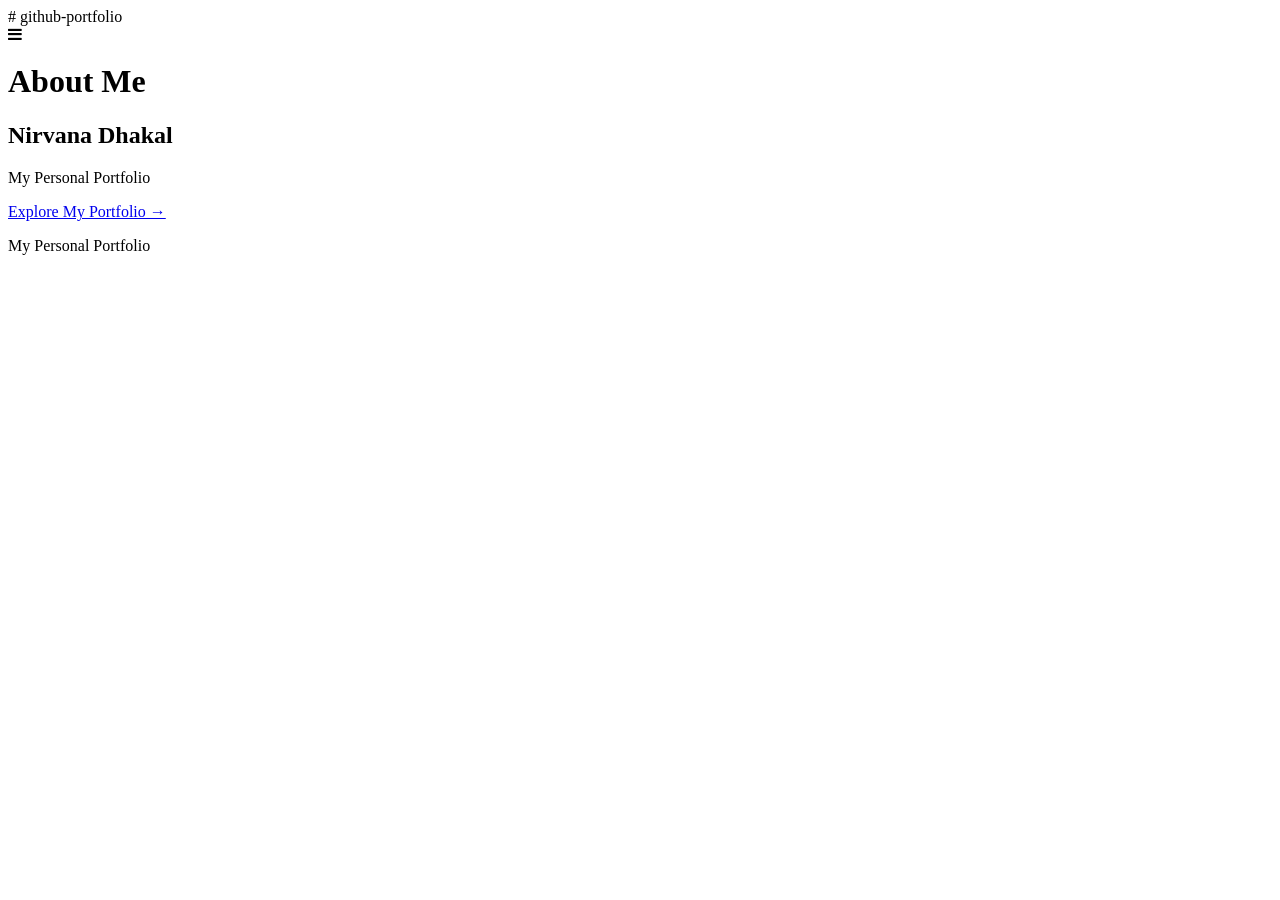
==== index.html @ e817bfe4 "Update and rename README.md to index.html" ====
# github-portfolio
<!DOCTYPE html>
<html lang="en">
<head>
  <meta charset="UTF-8">
  <meta name="viewport" content="width=device-width, initial-scale=1">
  <title>About Me - Nirvana Dhakal</title>

  <link rel="stylesheet" href="https://www.w3schools.com/w3css/5/w3.css">
  <link rel="stylesheet" href="https://cdnjs.cloudflare.com/ajax/libs/font-awesome/4.7.0/css/font-awesome.min.css">
  <link rel="stylesheet" href="style.css">
</head>

<body class="w3-content" style="max-width:1200px">

  <div class="w3-panel">
    <i class="w3-xlarge fa fa-bars"></i>
  </div>

  <div class="hero">
    <div class="w3-container">
      <h1 class="w3-jumbo w3-text-grey">About Me</h1>
      <h2 class="w3-xxlarge">Nirvana Dhakal</h2>
      <p class="w3-xlarge w3-text-grey">
        My Personal Portfolio
      </p>

      <a href="about.html" class="w3-button w3-black w3-padding-large">
        Explore My Portfolio →
      </a>
    </div>
  </div>

  <footer class="w3-container w3-black w3-center w3-padding-32">
    <p>My Personal Portfolio</p>
  </footer>

</body>
</html>
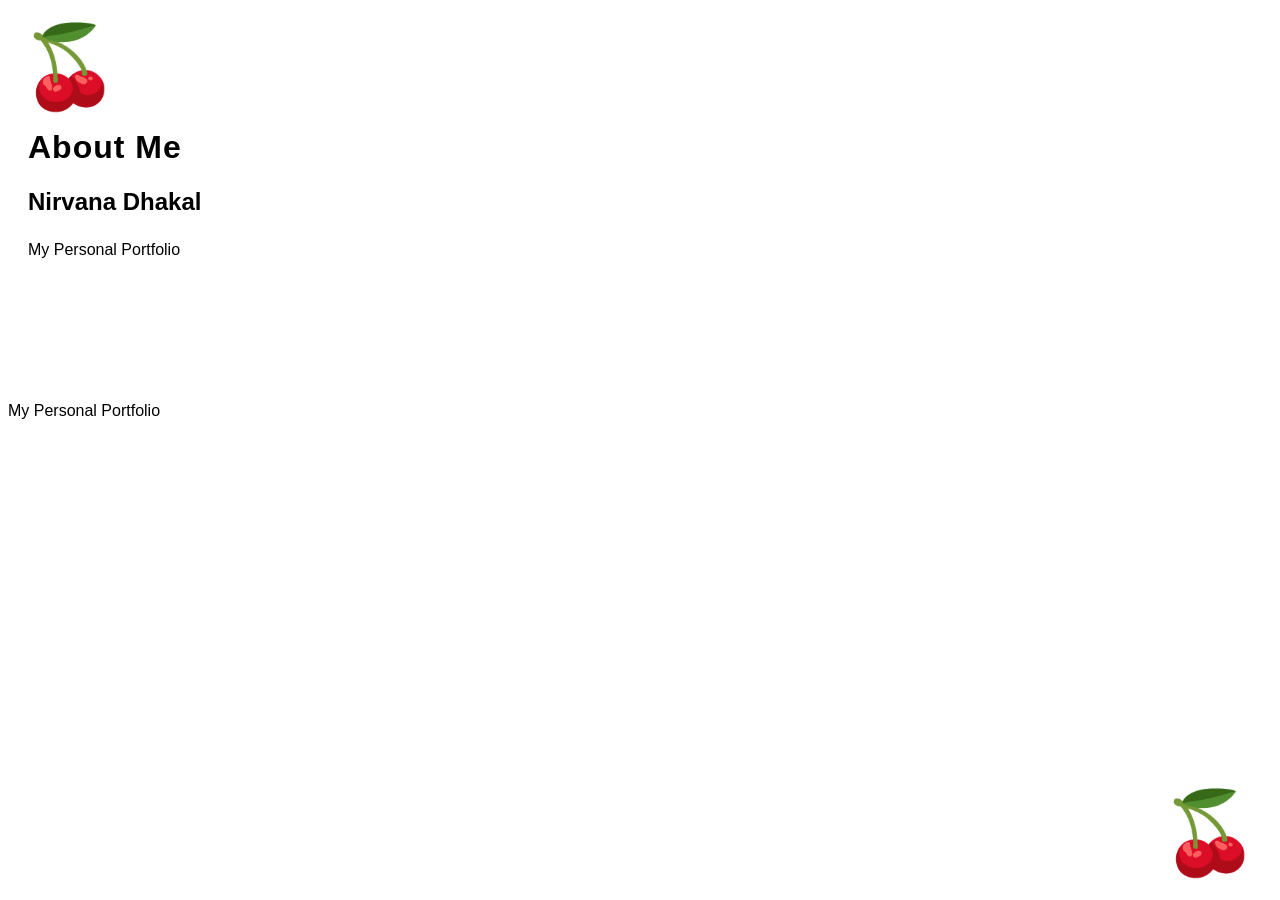
==== commit 171c11bf: "Refactor index.html structure and styling" ====
--- a/index.html
+++ b/index.html
@@ -1,34 +1,30 @@
-# github-portfolio
 <!DOCTYPE html>
-<html lang="en">
+<html>
 <head>
   <meta charset="UTF-8">
-  <meta name="viewport" content="width=device-width, initial-scale=1">
-  <title>About Me - Nirvana Dhakal</title>
-
+  <title>About Me</title>
   <link rel="stylesheet" href="https://www.w3schools.com/w3css/5/w3.css">
-  <link rel="stylesheet" href="https://cdnjs.cloudflare.com/ajax/libs/font-awesome/4.7.0/css/font-awesome.min.css">
   <link rel="stylesheet" href="style.css">
 </head>
 
-<body class="w3-content" style="max-width:1200px">
+<body>
 
-  <div class="w3-panel">
-    <i class="w3-xlarge fa fa-bars"></i>
+  <div style="position: absolute; top: 20px; left: 20px; font-size: 80px;">
+    🍒
   </div>
 
-  <div class="hero">
-    <div class="w3-container">
-      <h1 class="w3-jumbo w3-text-grey">About Me</h1>
-      <h2 class="w3-xxlarge">Nirvana Dhakal</h2>
-      <p class="w3-xlarge w3-text-grey">
-        My Personal Portfolio
-      </p>
+  <div style="position: absolute; bottom: 20px; right: 20px; font-size: 80px;">
+    🍒
+  </div>
 
-      <a href="about.html" class="w3-button w3-black w3-padding-large">
-        Explore My Portfolio →
-      </a>
-    </div>
+  <div class="w3-container w3-center" style="padding: 100px 20px;">
+
+    <h1 class="w3-jumbo w3-text-grey">About Me</h1>
+
+    <h2>Nirvana Dhakal</h2>
+
+    <p class="w3-xlarge w3-text-grey">My Personal Portfolio</p>
+
   </div>
 
   <footer class="w3-container w3-black w3-center w3-padding-32">
--- a/style.css
+++ b/style.css
@@ -0,0 +1,31 @@
+body {
+  font-family: Arial, sans-serif;
+}
+
+.hero {
+  min-height: 75vh;
+  display: flex;
+  align-items: center;
+}
+
+.page-section {
+  min-height: 70vh;
+  padding: 60px 40px;
+}
+
+.w3-bar {
+  overflow-x: auto;
+  white-space: nowrap;
+}
+
+.w3-bar a {
+  text-decoration: none;
+}
+
+h1 {
+  letter-spacing: 1px;
+}
+
+p {
+  line-height: 1.8;
+}
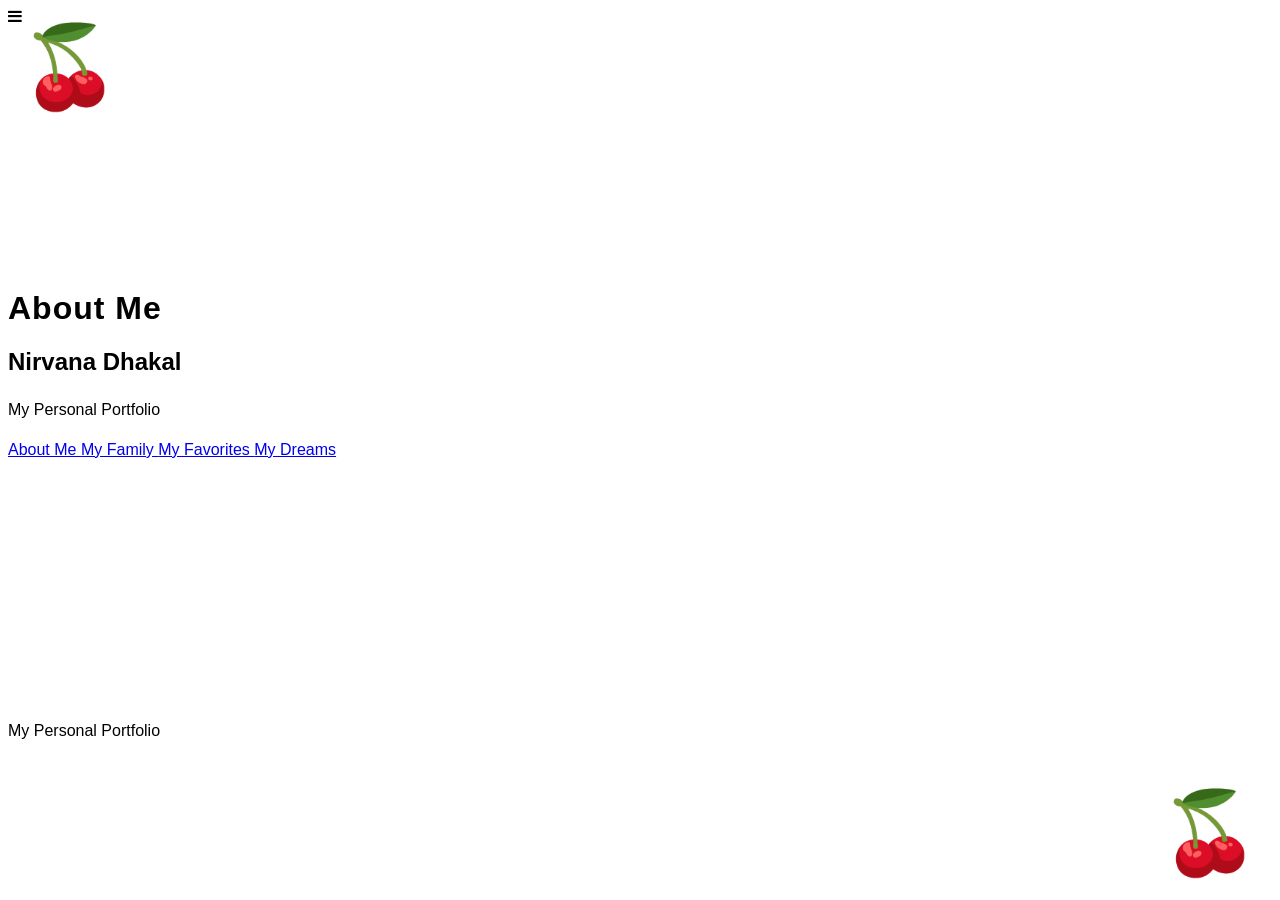
==== commit 53d8c7c0: "Enhance index.html with meta tags and links" ====
--- a/index.html
+++ b/index.html
@@ -1,13 +1,16 @@
 <!DOCTYPE html>
-<html>
+<html lang="en">
 <head>
   <meta charset="UTF-8">
-  <title>About Me</title>
+  <meta name="viewport" content="width=device-width, initial-scale=1">
+  <title>About Me - Nirvana Dhakal</title>
+
   <link rel="stylesheet" href="https://www.w3schools.com/w3css/5/w3.css">
+  <link rel="stylesheet" href="https://cdnjs.cloudflare.com/ajax/libs/font-awesome/4.7.0/css/font-awesome.min.css">
   <link rel="stylesheet" href="style.css">
 </head>
 
-<body>
+<body class="w3-content" style="max-width:1200px">
 
   <div style="position: absolute; top: 20px; left: 20px; font-size: 80px;">
     🍒
@@ -17,14 +20,36 @@
     🍒
   </div>
 
-  <div class="w3-container w3-center" style="padding: 100px 20px;">
+  <div class="w3-panel">
+    <i class="w3-xlarge fa fa-bars"></i>
+  </div>
 
-    <h1 class="w3-jumbo w3-text-grey">About Me</h1>
+  <div class="hero">
+    <div class="w3-container">
+      <h1 class="w3-jumbo w3-text-grey">About Me</h1>
 
-    <h2>Nirvana Dhakal</h2>
+      <h2 class="w3-xxlarge">Nirvana Dhakal</h2>
 
-    <p class="w3-xlarge w3-text-grey">My Personal Portfolio</p>
+      <p class="w3-xlarge w3-text-grey">
+        My Personal Portfolio
+      </p>
 
+      <a href="about.html" class="w3-button w3-black w3-padding-large">
+        About Me
+      </a>
+
+      <a href="family.html" class="w3-button w3-black w3-padding-large">
+        My Family
+      </a>
+
+      <a href="favorites.html" class="w3-button w3-black w3-padding-large">
+        My Favorites
+      </a>
+
+      <a href="dreams.html" class="w3-button w3-black w3-padding-large">
+        My Dreams
+      </a>
+    </div>
   </div>
 
   <footer class="w3-container w3-black w3-center w3-padding-32">
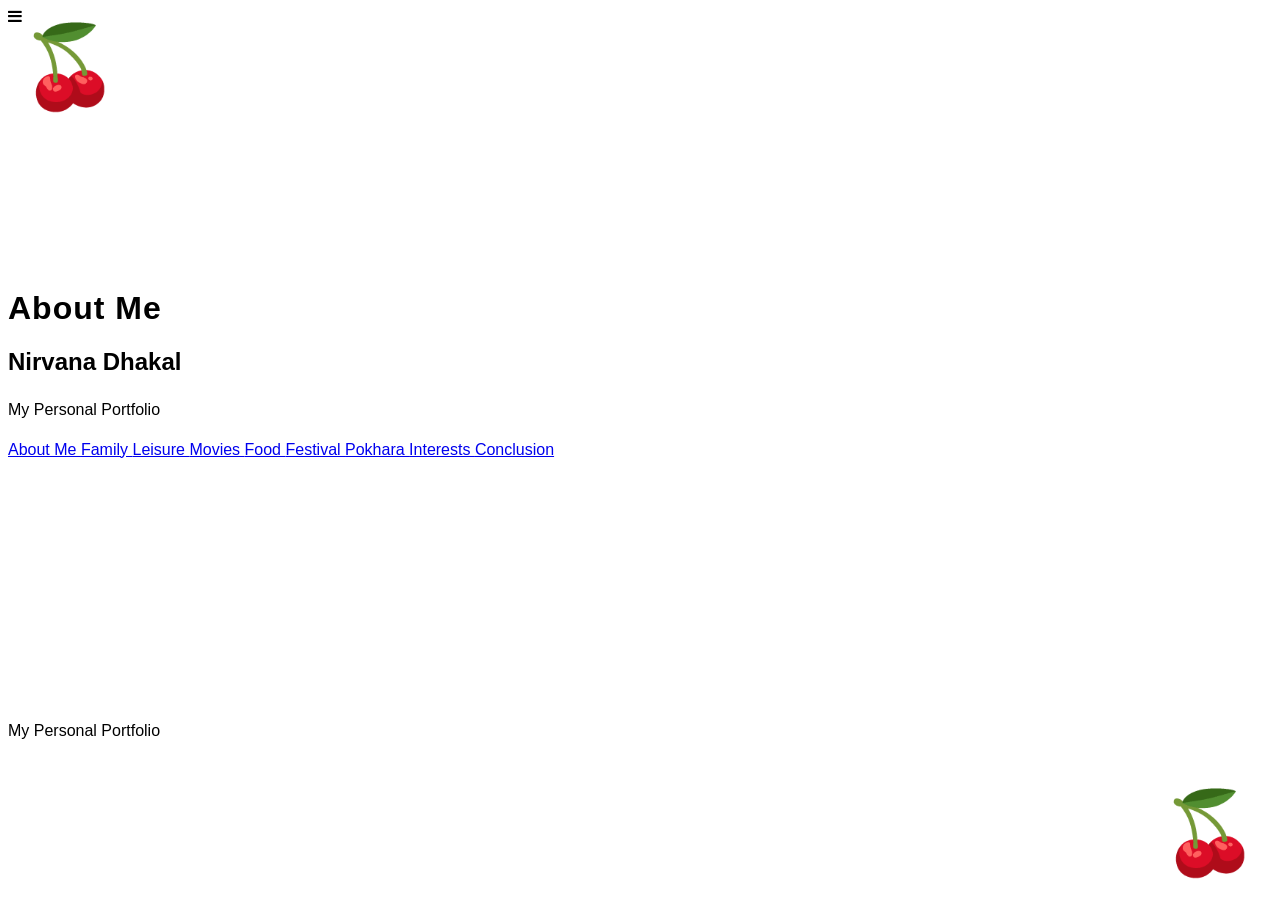
==== commit 4d9b4739: "Revise navigation links for clarity and consistency Updated navigation links in the About Me section" ====
--- a/index.html
+++ b/index.html
@@ -26,6 +26,7 @@
 
   <div class="hero">
     <div class="w3-container">
+
       <h1 class="w3-jumbo w3-text-grey">About Me</h1>
 
       <h2 class="w3-xxlarge">Nirvana Dhakal</h2>
@@ -39,16 +40,37 @@
       </a>
 
       <a href="family.html" class="w3-button w3-black w3-padding-large">
-        My Family
+        Family
       </a>
 
-      <a href="favorites.html" class="w3-button w3-black w3-padding-large">
-        My Favorites
+      <a href="leisure.html" class="w3-button w3-black w3-padding-large">
+        Leisure
       </a>
 
-      <a href="dreams.html" class="w3-button w3-black w3-padding-large">
-        My Dreams
+      <a href="movies.html" class="w3-button w3-black w3-padding-large">
+        Movies
       </a>
+
+      <a href="food.html" class="w3-button w3-black w3-padding-large">
+        Food
+      </a>
+
+      <a href="festival.html" class="w3-button w3-black w3-padding-large">
+        Festival
+      </a>
+
+      <a href="pokhara.html" class="w3-button w3-black w3-padding-large">
+        Pokhara
+      </a>
+
+      <a href="interests.html" class="w3-button w3-black w3-padding-large">
+        Interests
+      </a>
+
+      <a href="conclusion.html" class="w3-button w3-black w3-padding-large">
+        Conclusion
+      </a>
+
     </div>
   </div>
 
